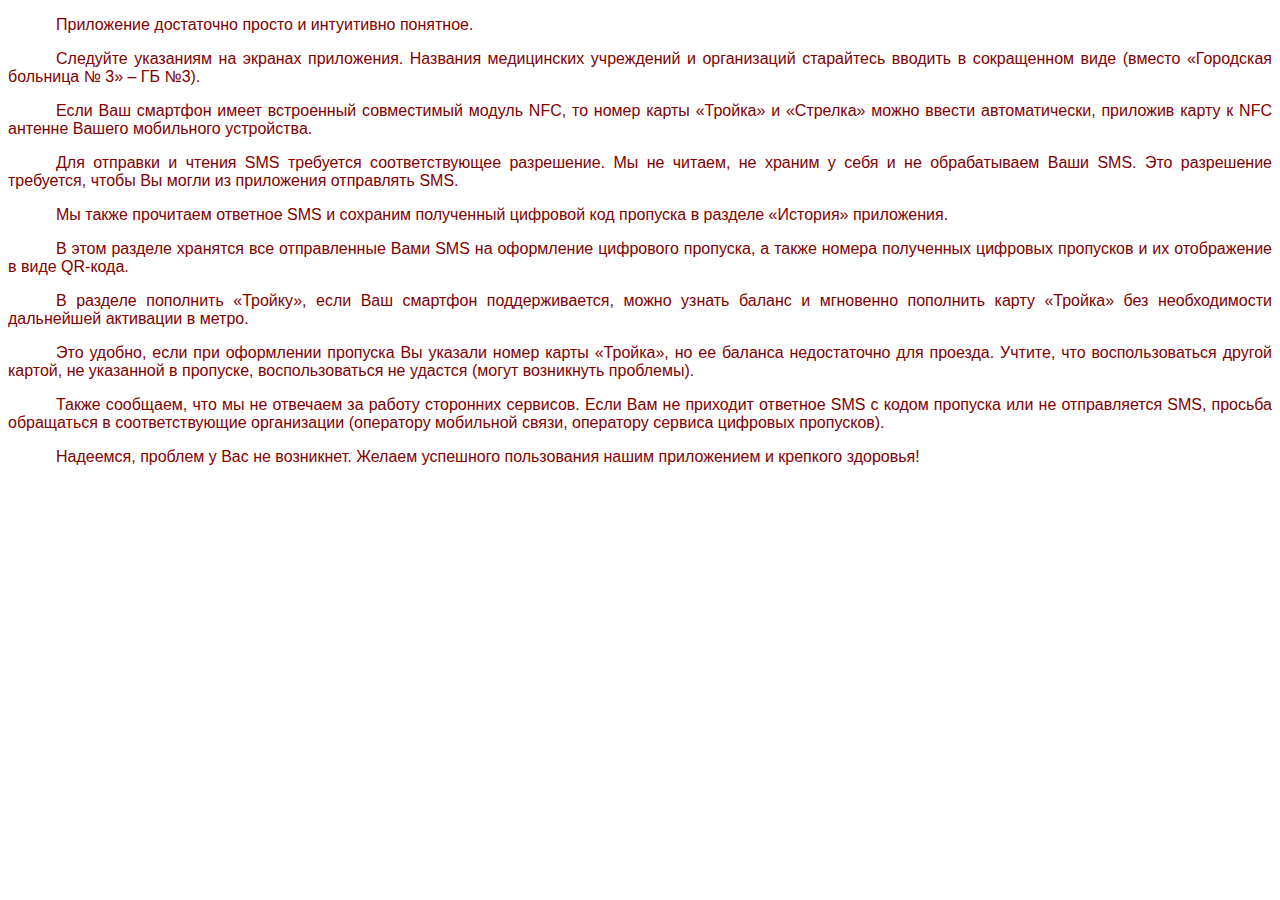
==== help.html @ 15b0d50e "Add files via upload" ====
<!doctype html>

<html lang="ru">
	<head>
		<meta charset="utf-8">

			<title>О приложении SMS Pass</title>
			<meta name="description" content="О приложении SMS Pass">
				<meta name="author" content="ELBIUS">

					<style type="text/css">
					body {
					color: #820000;
					font-size:1em;
					font-family:sans-serif;
					text-align:justify;
					}

					.doc-date {
					text-align:right;
					font-style:italic;
					}

					h1 {
					font-size:2em;
					text-align:center;
					}

					p {
					text-indent:3em;					
					}

					ul {
					list-style-position:outside;
					padding-left:4em;
					list-style-type:square;
					margin-left:0em;
					margin-bottom:2em;
					border-width:1px;
					}

					li {
					margin-bottom:1em;
					}


					</style>

				</head>

				<body>

					<p>Приложение достаточно просто и интуитивно понятное.</p>
					<p>Следуйте указаниям на экранах приложения. Названия медицинских учреждений и организаций старайтесь вводить в сокращенном виде (вместо &laquo;Городская больница № 3&raquo; ‒ ГБ №3).</p>
					<p>Если Ваш смартфон имеет встроенный совместимый модуль NFC, то номер карты &laquo;Тройка&raquo; и &laquo;Стрелка&raquo; можно ввести автоматически, приложив карту к NFC антенне Вашего мобильного уcтройства.</p>
					<p>Для отправки и чтения SMS требуется соответствующее разрешение. Мы не читаем, не храним у себя и не обрабатываем Ваши SMS. Это разрешение требуется, чтобы Вы могли из приложения отправлять SMS.</p>
					<p>Мы также прочитаем ответное SMS и сохраним полученный цифровой код пропуска в разделе &laquo;История&raquo; приложения.</p>
					<p>В этом разделе хранятся все отправленные Вами SMS на оформление цифрового пропуска, а также номера полученных цифровых пропусков и их отображение в виде QR-кода.</p>
					<p>В разделе пополнить &laquo;Тройку&raquo;, если Ваш смартфон поддерживается, можно узнать баланс и мгновенно пополнить карту &laquo;Тройка&raquo; без необходимости дальнейшей активации в метро.</p>
					<p>Это удобно, если при оформлении пропуска Вы указали номер карты &laquo;Тройка&raquo;, но ее баланса недостаточно для проезда. Учтите, что воспользоваться другой картой, не указанной в пропуске, воспользоваться не удастся (могут возникнуть проблемы).</p>
					<p>Также сообщаем, что мы не отвечаем за работу сторонних сервисов. Если Вам не приходит ответное SMS с кодом пропуска или не отправляется SMS, просьба обращаться в соответствующие организации (оператору мобильной связи, оператору сервиса цифровых пропусков).</p>
					<p>Надеемся, проблем у Вас не возникнет. Желаем успешного пользования нашим приложением и крепкого здоровья!</p>

				</body>
			</html>
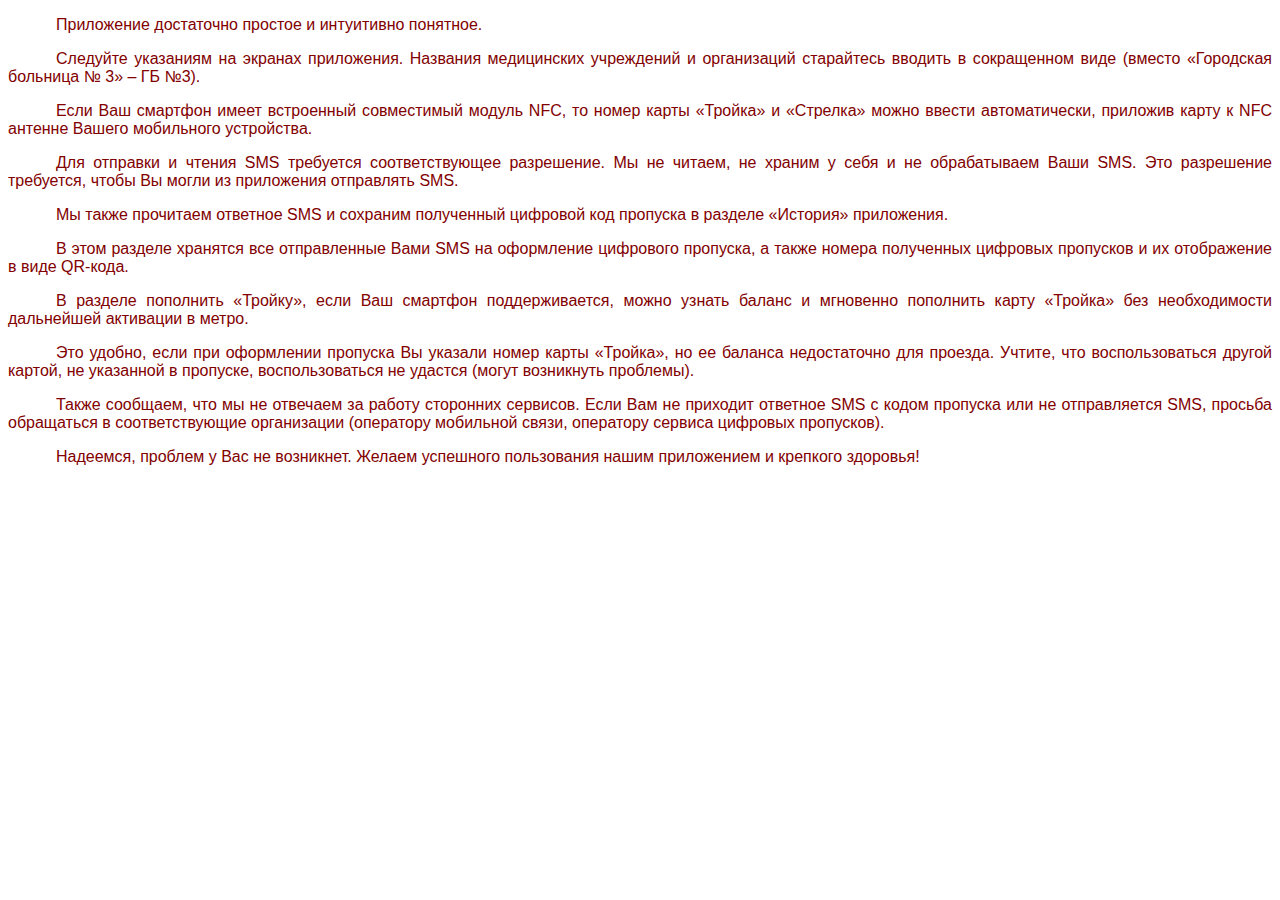
==== commit a805f1d2: "Add files via upload" ====
--- a/help.html
+++ b/help.html
@@ -50,7 +50,7 @@
 
 				<body>
 
-					<p>Приложение достаточно просто и интуитивно понятное.</p>
+					<p>Приложение достаточно простое и интуитивно понятное.</p>
 					<p>Следуйте указаниям на экранах приложения. Названия медицинских учреждений и организаций старайтесь вводить в сокращенном виде (вместо &laquo;Городская больница № 3&raquo; ‒ ГБ №3).</p>
 					<p>Если Ваш смартфон имеет встроенный совместимый модуль NFC, то номер карты &laquo;Тройка&raquo; и &laquo;Стрелка&raquo; можно ввести автоматически, приложив карту к NFC антенне Вашего мобильного уcтройства.</p>
 					<p>Для отправки и чтения SMS требуется соответствующее разрешение. Мы не читаем, не храним у себя и не обрабатываем Ваши SMS. Это разрешение требуется, чтобы Вы могли из приложения отправлять SMS.</p>
